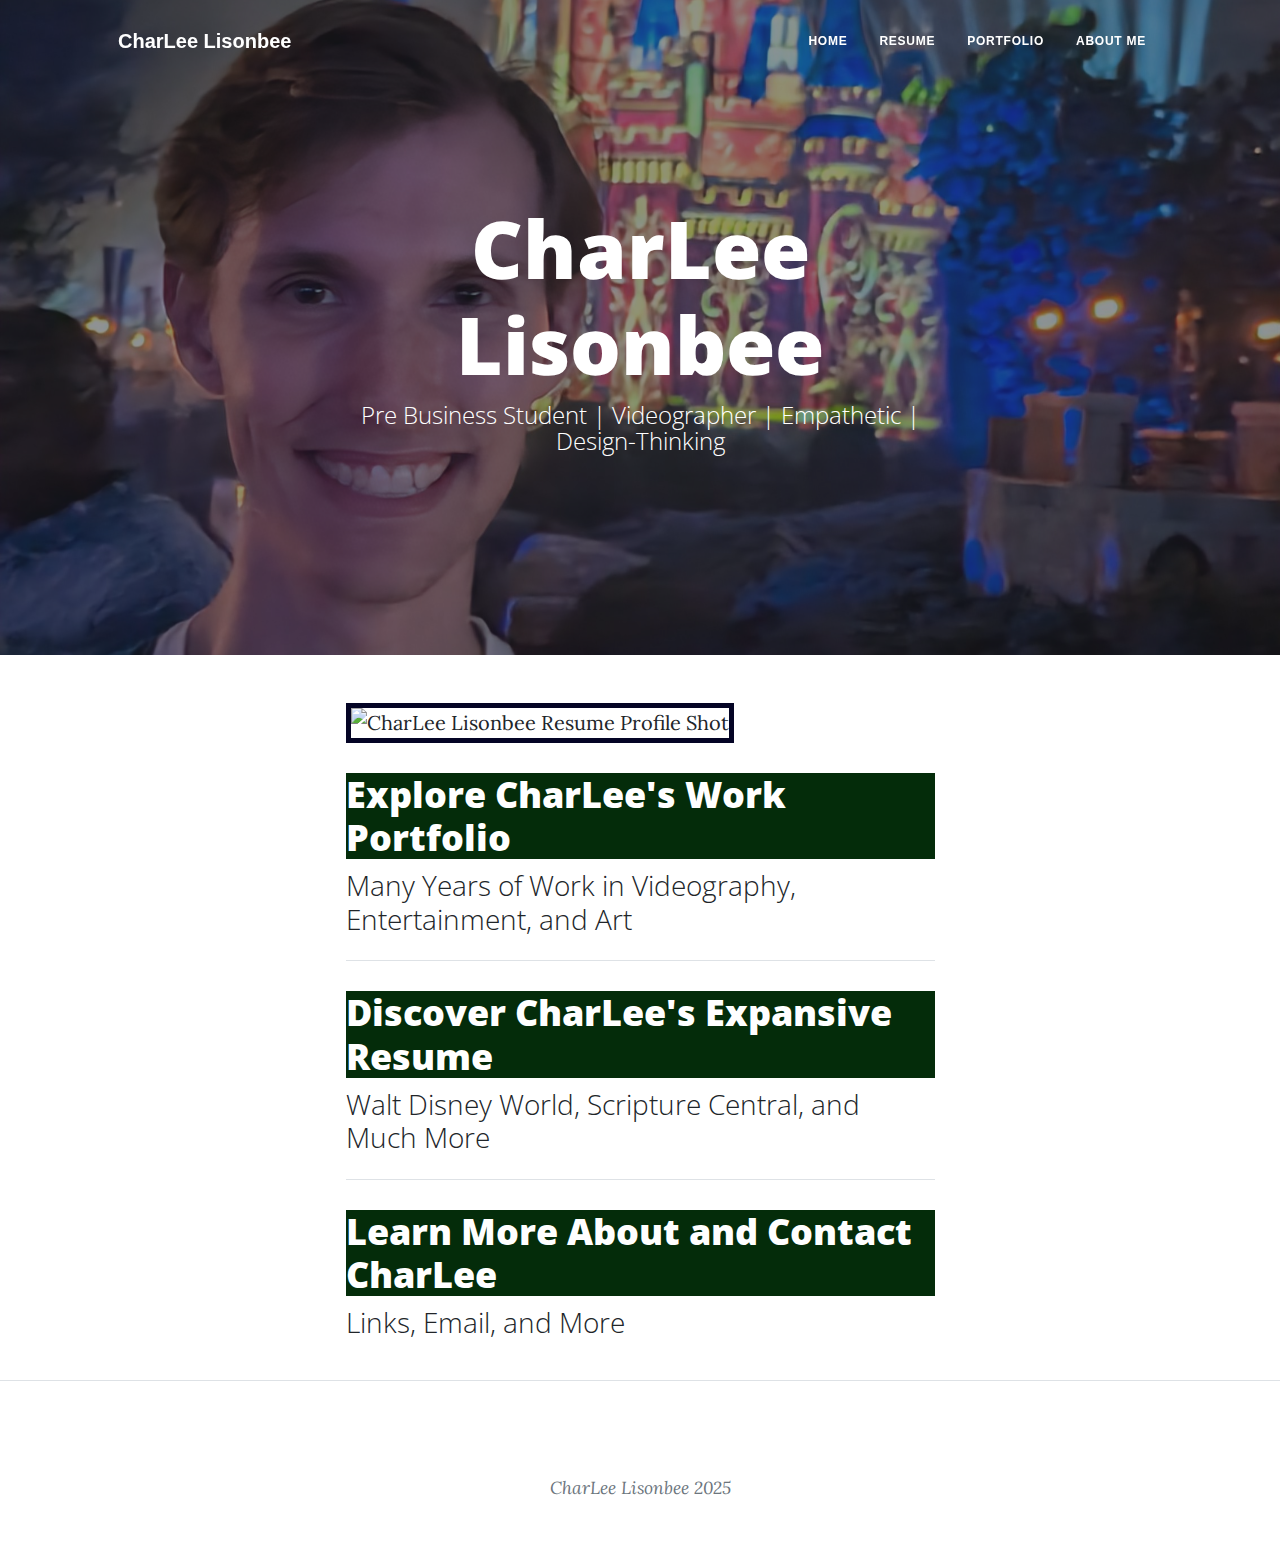
==== index.html @ 74d319d0 "Add files via upload" ====
<!--
CharLee Lisonbee 
IS 201 Section 006
3/29/25 
-->

<!DOCTYPE html>
<html lang="en">
    <head>
        <meta charset="utf-8" />
        <meta name="viewport" content="width=device-width, initial-scale=1, shrink-to-fit=no" />
        <meta name="description" content="CharLee Lisonbee" />
        <meta name="author" content="CharLee Lisonbee" />
        <title>CharLee Lisonbee - Pre-Business Student and Videographer</title>

        <link rel="icon" type="image/x-icon" href="assets/favicon.ico" />
        <!-- Font Awesome icons (free version)-->
        <script src="https://use.fontawesome.com/releases/v6.3.0/js/all.js" crossorigin="anonymous"></script>
        <!-- Google fonts-->
        <link href="https://fonts.googleapis.com/css?family=Lora:400,700,400italic,700italic" rel="stylesheet" type="text/css" />
        <link href="https://fonts.googleapis.com/css?family=Open+Sans:300italic,400italic,600italic,700italic,800italic,400,300,600,700,800" rel="stylesheet" type="text/css" />
        <!-- Core theme CSS (includes Bootstrap)-->
        <link href="css/styles.css" rel="stylesheet" />
        <link href="css/styles4project.css" rel="stylesheet" />
        
    </head>
    <body>
        <!-- Navigation-->
        <nav class="navbar navbar-expand-lg navbar-light" id="mainNav">
            <div class="container px-4 px-lg-5">
                <a class="navbar-brand" href="index.html">CharLee Lisonbee</a>
                <button class="navbar-toggler" type="button" data-bs-toggle="collapse" data-bs-target="#navbarResponsive" aria-controls="navbarResponsive" aria-expanded="false" aria-label="Toggle navigation">
                    Menu
                    <i class="fas fa-bars"></i>
                </button>
                <div class="collapse navbar-collapse" id="navbarResponsive">
                    <ul class="navbar-nav ms-auto py-4 py-lg-0">
                        <li class="nav-item"><a class="nav-link px-lg-3 py-3 py-lg-4" href="index.html">Home</a></li>
                        <li class="nav-item"><a class="nav-link px-lg-3 py-3 py-lg-4" href="NEWresume.html">Resume</a></li>
                        <li class="nav-item"><a class="nav-link px-lg-3 py-3 py-lg-4" href="NEWportfolio.html">Portfolio</a></li>
                        <li class="nav-item"><a class="nav-link px-lg-3 py-3 py-lg-4" href="NEWabout.html">About Me</a></li>
                    </ul>
                </div>
            </div>
        </nav>
        <!-- Page Header-->
        <header class="masthead" style="background-image: url('NEWimages/PortraitMagickingdom.jpg')">
            <div class="container position-relative px-4 px-lg-5">
                <div class="row gx-4 gx-lg-5 justify-content-center">
                    <div class="col-md-10 col-lg-8 col-xl-7">
                        <div class="site-heading">
                            <h1>CharLee Lisonbee</h1>
                            <span class="subheading">Pre Business Student | Videographer | Empathetic | Design-Thinking</span>
                        </div>
                    </div>
                </div>
            </div>
        </header>
        <!-- Main Content-->
        <div class="container px-4 px-lg-5">
            <div class="row gx-4 gx-lg-5 justify-content-center">
                <div class="col-md-10 col-lg-8 col-xl-7">
                    <!-- Image Before Post Previews -->
                    <img src="NEwimages/CharLeeHeadshot2023.jpg" height="200" alt="CharLee Lisonbee Resume Profile Shot">
                    <!-- Post preview-->
                    <div class="post-preview">
                        <a href="NEWportfolio.html">
                            <h2 class="post-title">Explore CharLee's Work Portfolio</h2>
                            <h3 class="post-subtitle">Many Years of Work in Videography, Entertainment, and Art</h3>
                        </a>
                        <!-- <p class="post-meta">
                            Posted by
                            <a href="#!">CharLee Lisonbee</a>
                            March 28, 2025
                        </p> -->
                    </div>
                    <!-- Divider-->
                    <hr class="my-4" />
                    <!-- Post preview-->
                    <div class="post-preview">
                        <a href="NEWresume.html">
                            <h2 class="post-title">Discover CharLee's Expansive Resume</h2>
                            <h3 class="post-subtitle">Walt Disney World, Scripture Central, and Much More</h3>
                        </a>
                        <!-- <p class="post-meta">
                            Posted by
                            <a href="#!">CharLee Lisonbee</a>
                            on March 28, 2025
                        </p> -->
                    </div>
                    <!-- Divider-->
                    <hr class="my-4" />
                    <!-- Post preview-->
                    <div class="post-preview">
                        <a href="NEWabout.html">
                            <h2 class="post-title">Learn More About and Contact CharLee</h2>
                            <h3 class="post-subtitle">Links, Email, and More</h3>
                        </a>
                        <!-- <p class="post-meta">
                            Posted by
                            <a href="#!">CharLee Lisonbee/a>
                            on March 28, 2025
                        </p> -->
                    </div>



                </div>
            </div>
        </div>
        <br>
        <!-- Footer-->
        <footer class="border-top">
            <div class="container px-4 px-lg-5">
                <div class="row gx-4 gx-lg-5 justify-content-center">
                    <div class="col-md-10 col-lg-8 col-xl-7">
                        <ul class="list-inline text-center">

                            <li class="list-inline-item">
                                <a href="https://www.facebook.com/profile.php?id=100024018545715">
                                    <span class="fa-stack fa-lg">
                                        <i class="fas fa-circle fa-stack-2x"></i>
                                        <i class="fab fa-facebook-f fa-stack-1x fa-inverse"></i>
                                    </span>
                                </a>
                            </li>

                            <li class="list-inline-item">
                                <a href="www.linkedin.com/in/charlee-lisonbee-a67251270">
                                    <span class="fa-stack fa-lg">
                                        <i class="fas fa-circle fa-stack-2x"></i>
                                        <i class="fab fa-linkedin-in fa-stack-1x fa-inverse"></i>
                                    </span>
                                </a>
                            </li>

                            <li class="list-inline-item">
                                <a href="https://www.instagram.com/swordjedi28/">
                                    <span class="fa-stack fa-lg">
                                        <i class="fas fa-circle fa-stack-2x"></i>
                                        <i class="fab fa-instagram fa-stack-1x fa-inverse"></i>
                                    </span>
                                </a>
                            </li>

                        </ul>
                        <div class="small text-center text-muted fst-italic">CharLee Lisonbee 2025</div>
                        <!-- Copyright &copy; -->
                    </div>
                </div>
            </div>
        </footer>
        <!-- Bootstrap core JS-->
        <script src="https://cdn.jsdelivr.net/npm/bootstrap@5.2.3/dist/js/bootstrap.bundle.min.js"></script>
        <!-- Core theme JS-->
        <script src="js/scripts.js"></script>
    </body>
</html>
---- css/styles4project.css ----
/* CharLee Lisonbee 
IS 201 Section 006
3/29/25  */


p{
    font-family:Arial, Helvetica, sans-serif;
}

a{
font-family:Arial, Helvetica, sans-serif;
}

img{

border: 5px solid rgb(4, 4, 37);

}

h2{

    background-color: rgb(4, 44, 10);
    color: white

}

h4{

    background-color: rgb(2, 31, 7);
    color: white

}

li{
    font-family:Arial, Helvetica, sans-serif;
}

ol{
    font-family:Arial, Helvetica, sans-serif;
}

ul{
    font-family:Arial, Helvetica, sans-serif;
}

.text1{
    font-family:Arial, Helvetica, sans-serif;
}

.fontcolor {

    color:rgb(0, 8, 34)
}

.fontfamily {

    font-family:Arial, Helvetica, sans-serif;
}


.middleC {
    text-align: center;
}

.listheadingA {
    font-weight: bold;
    font-style: normal;
}

.textunder {
    text-decoration: underline;
}

.resize {
    width: 5px;  /* Adjust the width as needed */
    height: auto;  /* Maintains aspect ratio */
    max-width: 100%;  /* Ensures responsiveness */
}
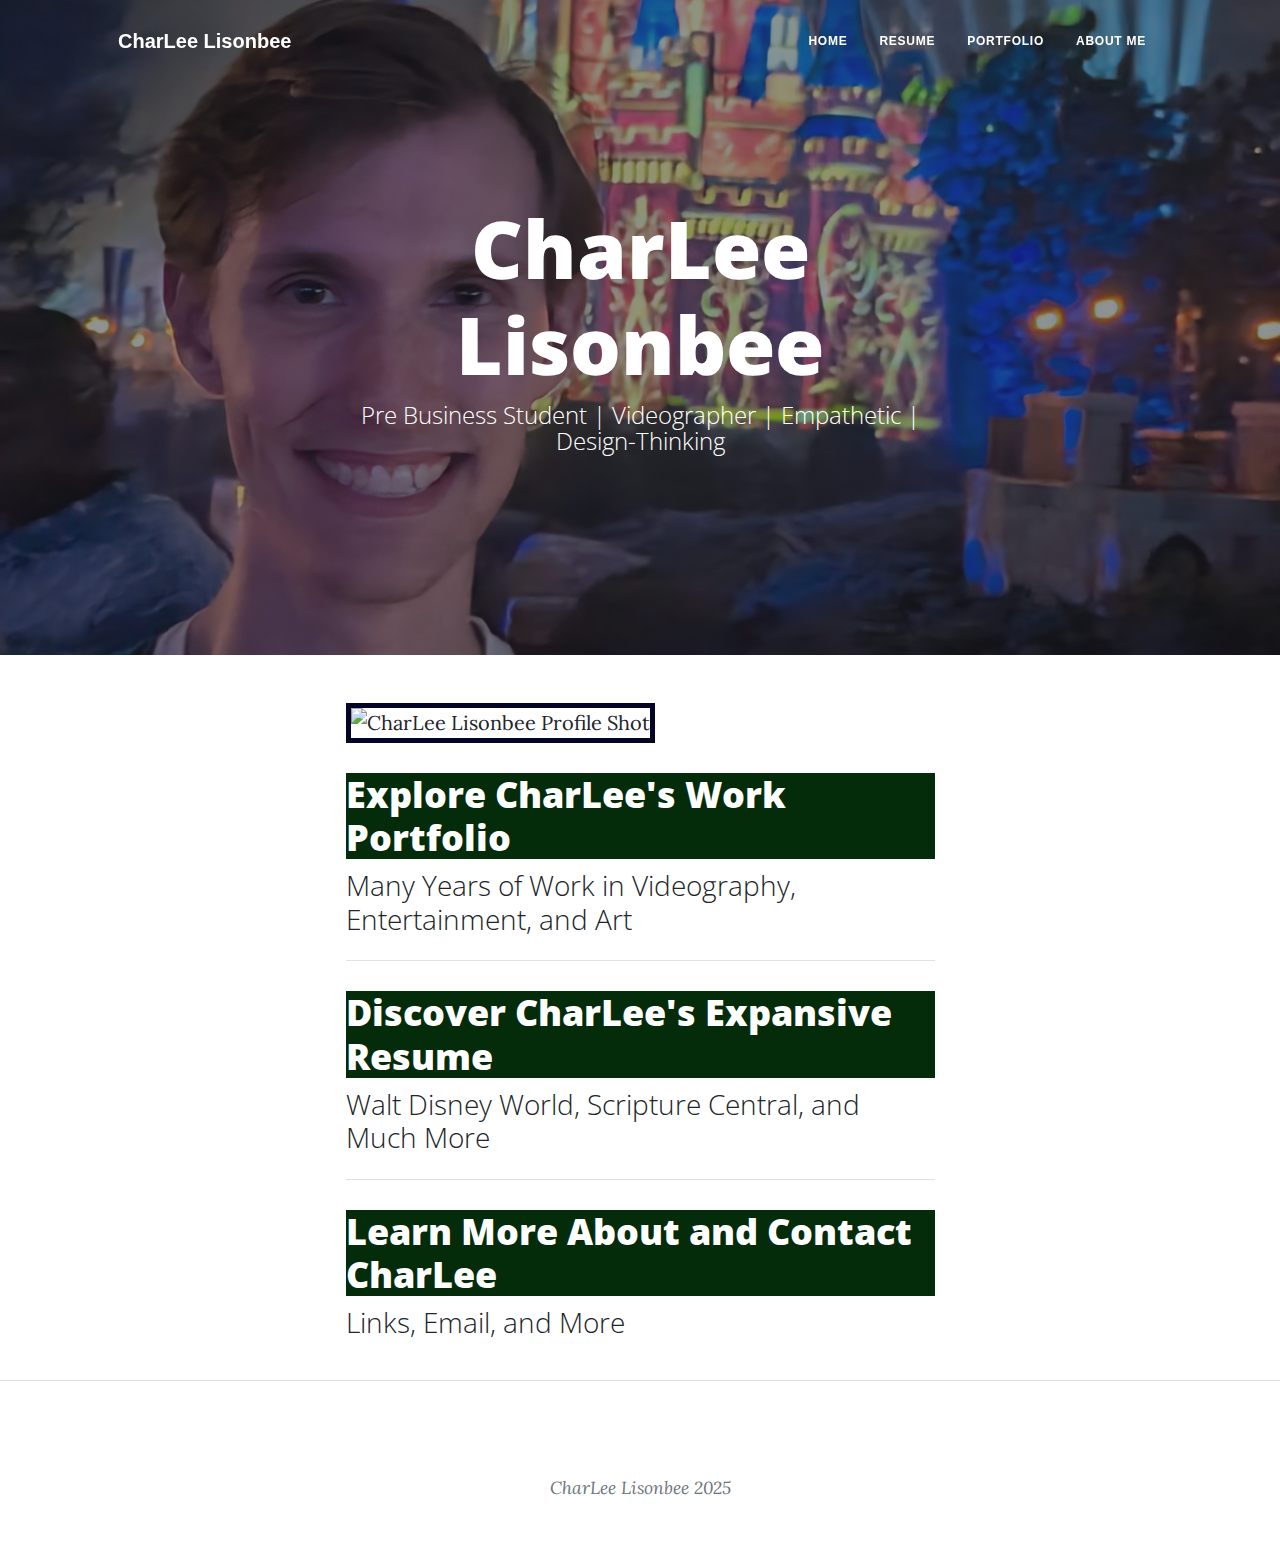
==== commit 59d577e5: "Add files via upload" ====
--- a/index.html
+++ b/index.html
@@ -1,7 +1,7 @@
 <!--
 CharLee Lisonbee 
 IS 201 Section 006
-3/29/25 
+3/30/25 
 -->
 
 <!DOCTYPE html>
@@ -44,7 +44,7 @@
             </div>
         </nav>
         <!-- Page Header-->
-        <header class="masthead" style="background-image: url('NEWimages/PortraitMagickingdom.jpg')">
+        <header class="masthead" style="background-image: url('images/portraitmagickingdom.jpg')">
             <div class="container position-relative px-4 px-lg-5">
                 <div class="row gx-4 gx-lg-5 justify-content-center">
                     <div class="col-md-10 col-lg-8 col-xl-7">
@@ -61,7 +61,7 @@
             <div class="row gx-4 gx-lg-5 justify-content-center">
                 <div class="col-md-10 col-lg-8 col-xl-7">
                     <!-- Image Before Post Previews -->
-                    <img src="NEwimages/CharLeeHeadshot2023.jpg" height="200" alt="CharLee Lisonbee Resume Profile Shot">
+                    <img src="images/charLeeheadshot.jpg" height="200" alt="CharLee Lisonbee Profile Shot">
                     <!-- Post preview-->
                     <div class="post-preview">
                         <a href="NEWportfolio.html">
--- a/css/styles4project.css
+++ b/css/styles4project.css
@@ -1,7 +1,7 @@
 
 /* CharLee Lisonbee 
 IS 201 Section 006
-3/29/25  */
+3/30/25  */
 
 
 p{
@@ -78,4 +78,11 @@
     max-width: 100%;  /* Ensures responsiveness */
 }
 
-
+.padding {
+    margin-top: 5px;
+    margin-bottom: 5px;
+    margin-right: 5px;
+    margin-left: 5px;
+    box-sizing: border-box;
+    display: inline-block; 
+}
